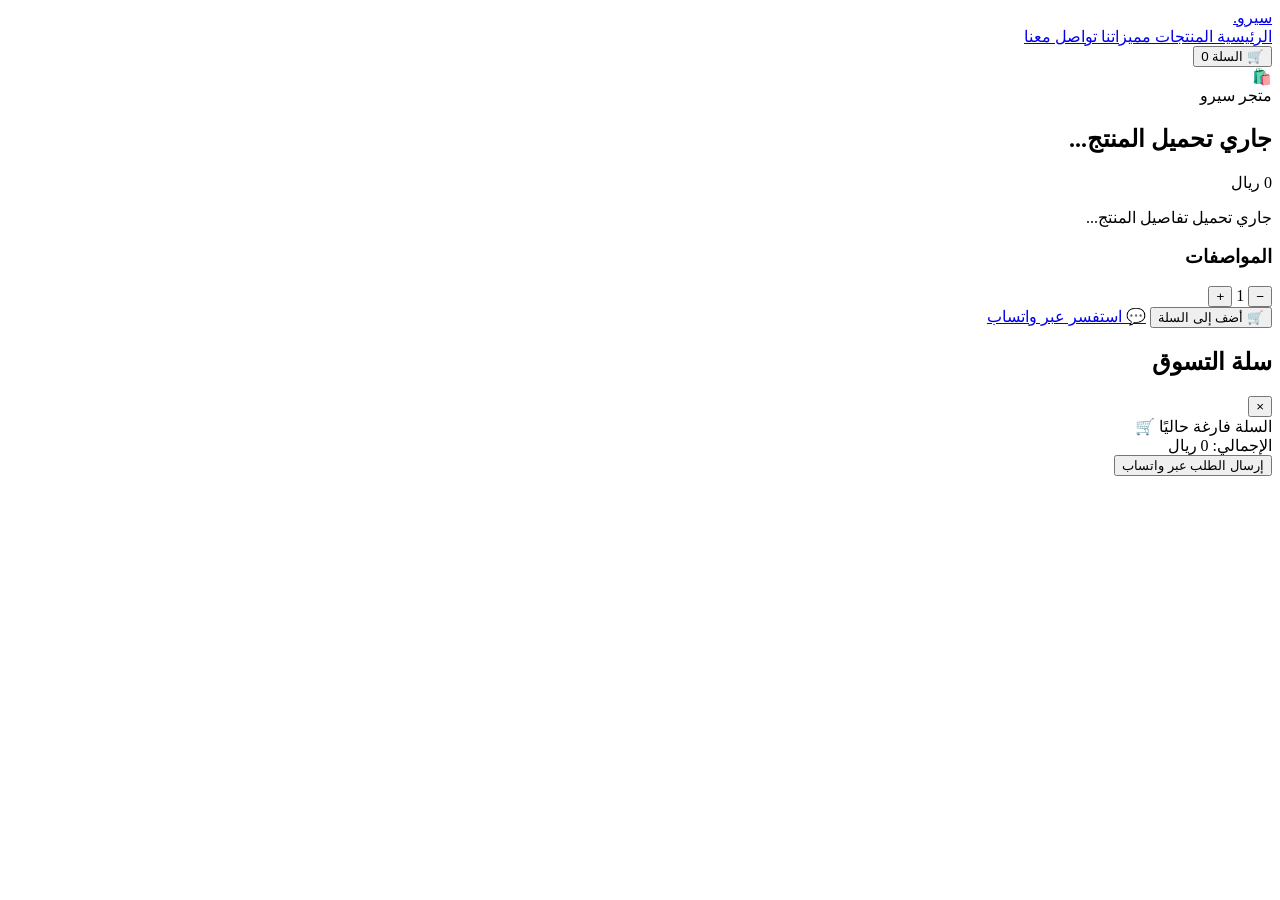
==== product.html @ d92b3050 "Add files via upload" ====
<!DOCTYPE html>
<html lang="ar" dir="rtl">

<head>

    <meta charset="UTF-8">

    <meta
        name="viewport"
        content="width=device-width, initial-scale=1.0">

    <title>تفاصيل المنتج | متجر سيرو</title>

    <meta
        name="description"
        content="تفاصيل المنتج في متجر سيرو">

    <link
        rel="stylesheet"
        href="./style/stylesheet.css">

    <script
        src="./style/script.js"
        defer>
    </script>

</head>


<body>

    <!-- ===== الشريط العلوي ===== -->

    <header>

        <div class="navbar">

            <a
                href="index.html"
                class="logo">

                سيرو<span>.</span>

            </a>


            <nav>

                <a href="index.html#home">
                    الرئيسية
                </a>

                <a href="index.html#products">
                    المنتجات
                </a>

                <a href="index.html#features">
                    مميزاتنا
                </a>

                <a href="index.html#contact">
                    تواصل معنا
                </a>

            </nav>


            <button
                class="cart-button"
                onclick="showCart()">

                🛒 السلة

                <span id="cartCount">
                    0
                </span>

            </button>

        </div>

    </header>


    <!-- ===== تفاصيل المنتج ===== -->

    <main>

        <section class="product-details">

            <div class="product-details-image">

                <div id="productImage">
                    🛍️
                </div>

            </div>


            <div class="product-details-info">

                <span class="product-category">
                    متجر سيرو
                </span>


                <h1 id="productName">
                    جاري تحميل المنتج...
                </h1>


                <div
                    class="product-price"
                    id="productPrice">
                    0 ريال
                </div>


                <p
                    class="product-description"
                    id="productDescription">
                    جاري تحميل تفاصيل المنتج...
                </p>


                <h3>
                    المواصفات
                </h3>


                <ul
                    class="product-specifications"
                    id="productSpecifications">

                </ul>


         <div class="product-actions">

    <div class="quantity-selector">

        <button
            type="button"
            id="decreaseQuantity">
            −
        </button>

        <span id="productQuantity">
            1
        </span>

        <button
            type="button"
            id="increaseQuantity">
            +
        </button>

    </div>


    <button
        class="order-button"
        id="addProductButton">

        🛒 أضف إلى السلة

    </button>


    <a
        href="https://wa.me/qr/YDFGDYJZYL34H1"
        target="_blank"
        class="secondary-button">

        💬 استفسر عبر واتساب

    </a>

</div>

            </div>

        </section>

    </main>


    <!-- ===== السلة ===== -->

    <div
        class="cart-overlay"
        id="cartOverlay"
        onclick="closeCart()">
    </div>


    <aside
        class="cart-sidebar"
        id="cartSidebar"
        aria-label="سلة التسوق">

        <div class="cart-header">

            <h2>
                سلة التسوق
            </h2>

            <button
                class="close-cart"
                onclick="closeCart()"
                aria-label="إغلاق السلة">

                ×

            </button>

        </div>


        <div
            class="cart-items"
            id="cartItems">

            <div class="empty-cart">
                السلة فارغة حاليًا 🛒
            </div>

        </div>


        <div class="cart-footer">

            <div class="cart-total">

                <span>
                    الإجمالي:
                </span>

                <span id="cartTotal">
                    0 ريال
                </span>

            </div>


            <button
                class="whatsapp-order"
                onclick="sendOrderToWhatsApp()">

                إرسال الطلب عبر واتساب

            </button>

        </div>

    </aside>


</body>

</html>
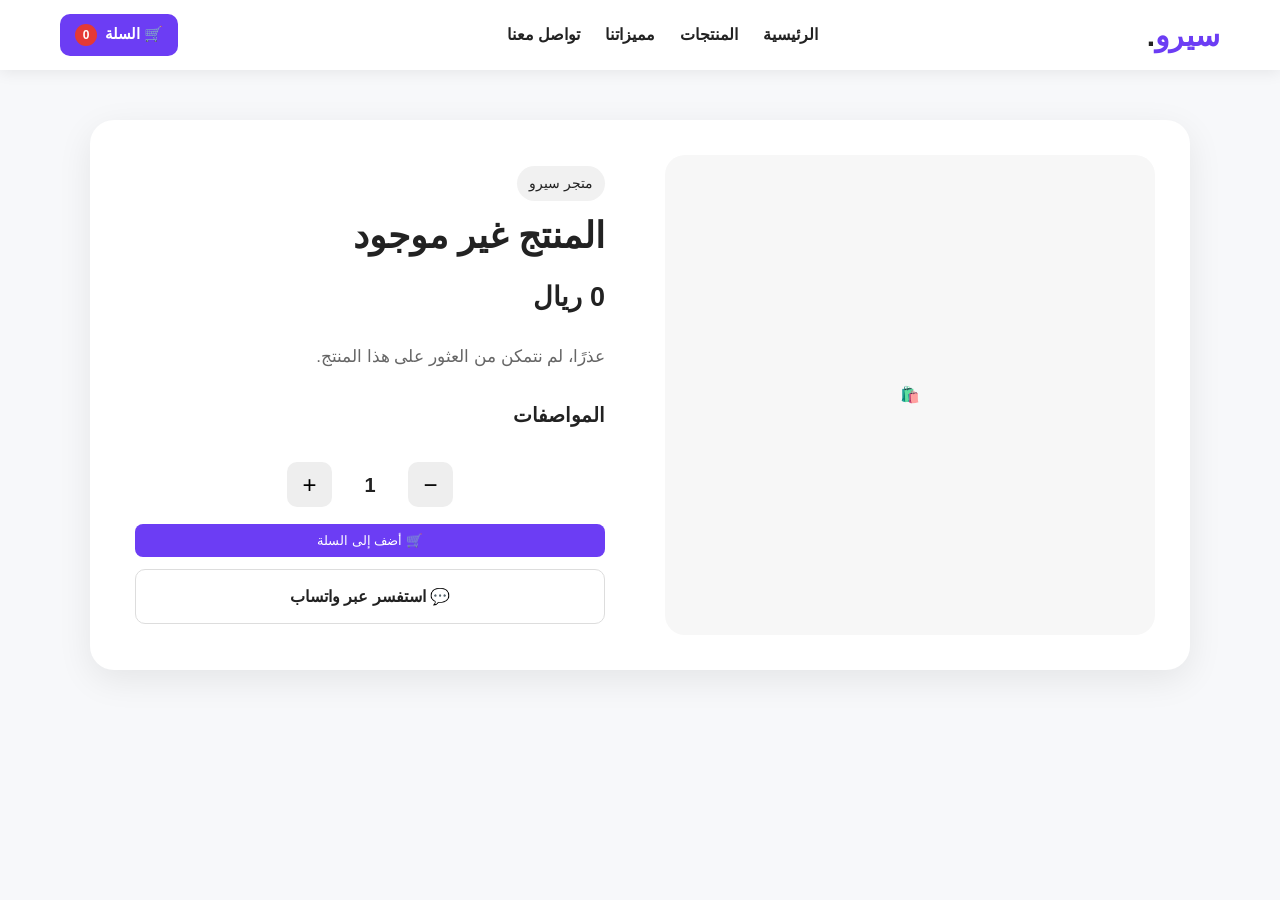
==== commit 35e7ad87: "Refactor HTML structure and meta tags" ====
--- a/product.html
+++ b/product.html
@@ -1,261 +1,124 @@
 <!DOCTYPE html>
 <html lang="ar" dir="rtl">
+  <head>
+    <meta charset="UTF-8" />
 
-<head>
-
-    <meta charset="UTF-8">
-
-    <meta
-        name="viewport"
-        content="width=device-width, initial-scale=1.0">
+    <meta name="viewport" content="width=device-width, initial-scale=1.0" />
 
     <title>تفاصيل المنتج | متجر سيرو</title>
 
-    <meta
-        name="description"
-        content="تفاصيل المنتج في متجر سيرو">
+    <meta name="description" content="تفاصيل المنتج في متجر سيرو" />
 
-    <link
-        rel="stylesheet"
-        href="./style/stylesheet.css">
+    <link rel="stylesheet" href="./style/stylesheet.css" />
 
-    <script
-        src="./style/script.js"
-        defer>
-    </script>
+    <script src="./style/script.js" defer></script>
+  </head>
 
-</head>
-
-
-<body>
-
+  <body>
     <!-- ===== الشريط العلوي ===== -->
 
     <header>
+      <div class="navbar">
+        <a href="index.html" class="logo"> سيرو<span>.</span> </a>
 
-        <div class="navbar">
+        <nav>
+          <a href="index.html#home"> الرئيسية </a>
 
-            <a
-                href="index.html"
-                class="logo">
+          <a href="index.html#products"> المنتجات </a>
 
-                سيرو<span>.</span>
+          <a href="index.html#features"> مميزاتنا </a>
 
-            </a>
+          <a href="index.html#contact"> تواصل معنا </a>
+        </nav>
 
+        <button class="cart-button" onclick="showCart()">
+          🛒 السلة
 
-            <nav>
-
-                <a href="index.html#home">
-                    الرئيسية
-                </a>
-
-                <a href="index.html#products">
-                    المنتجات
-                </a>
-
-                <a href="index.html#features">
-                    مميزاتنا
-                </a>
-
-                <a href="index.html#contact">
-                    تواصل معنا
-                </a>
-
-            </nav>
-
-
-            <button
-                class="cart-button"
-                onclick="showCart()">
-
-                🛒 السلة
-
-                <span id="cartCount">
-                    0
-                </span>
-
-            </button>
-
-        </div>
-
+          <span id="cartCount"> 0 </span>
+        </button>
+      </div>
     </header>
-
 
     <!-- ===== تفاصيل المنتج ===== -->
 
     <main>
+      <section class="product-details">
+        <div class="product-details-image">
+          <div id="productImage">🛍️</div>
+        </div>
 
-        <section class="product-details">
+        <div class="product-details-info">
+          <span class="product-category"> متجر سيرو </span>
 
-            <div class="product-details-image">
+          <h1 id="productName">جاري تحميل المنتج...</h1>
 
-                <div id="productImage">
-                    🛍️
-                </div>
+          <div class="product-price" id="productPrice">0 ريال</div>
 
+          <p class="product-description" id="productDescription">
+            جاري تحميل تفاصيل المنتج...
+          </p>
+
+          <h3>المواصفات</h3>
+
+          <ul class="product-specifications" id="productSpecifications"></ul>
+
+          <div class="product-actions">
+            <div class="quantity-selector">
+              <button type="button" id="decreaseQuantity">−</button>
+
+              <span id="productQuantity"> 1 </span>
+
+              <button type="button" id="increaseQuantity">+</button>
             </div>
 
+            <button class="order-button" id="addProductButton">
+              🛒 أضف إلى السلة
+            </button>
 
-            <div class="product-details-info">
-
-                <span class="product-category">
-                    متجر سيرو
-                </span>
-
-
-                <h1 id="productName">
-                    جاري تحميل المنتج...
-                </h1>
-
-
-                <div
-                    class="product-price"
-                    id="productPrice">
-                    0 ريال
-                </div>
-
-
-                <p
-                    class="product-description"
-                    id="productDescription">
-                    جاري تحميل تفاصيل المنتج...
-                </p>
-
-
-                <h3>
-                    المواصفات
-                </h3>
-
-
-                <ul
-                    class="product-specifications"
-                    id="productSpecifications">
-
-                </ul>
-
-
-         <div class="product-actions">
-
-    <div class="quantity-selector">
-
-        <button
-            type="button"
-            id="decreaseQuantity">
-            −
-        </button>
-
-        <span id="productQuantity">
-            1
-        </span>
-
-        <button
-            type="button"
-            id="increaseQuantity">
-            +
-        </button>
-
-    </div>
-
-
-    <button
-        class="order-button"
-        id="addProductButton">
-
-        🛒 أضف إلى السلة
-
-    </button>
-
-
-    <a
-        href="https://wa.me/qr/YDFGDYJZYL34H1"
-        target="_blank"
-        class="secondary-button">
-
-        💬 استفسر عبر واتساب
-
-    </a>
-
-</div>
-
-            </div>
-
-        </section>
-
+            <a
+              href="https://wa.me/967775365743?text=%D9%85%D8%B1%D8%AD%D8%A8%D9%8B%D8%A7%D8%8C%20%D8%A3%D8%B1%D9%8A%D8%AF%20%D8%A7%D9%84%D8%A7%D8%B3%D8%AA%D9%81%D8%B3%D8%A7%D8%B1%20%D8%B9%D9%86%20%D8%A3%D8%AD%D8%AF%20%D8%A7%D9%84%D9%85%D9%86%D8%AA%D8%AC%D8%A7%D8%AA"
+              target="_blank"
+              class="secondary-button"
+            >
+              💬 استفسر عبر واتساب
+            </a>
+          </div>
+        </div>
+      </section>
     </main>
-
 
     <!-- ===== السلة ===== -->
 
-    <div
-        class="cart-overlay"
-        id="cartOverlay"
-        onclick="closeCart()">
-    </div>
+    <div class="cart-overlay" id="cartOverlay" onclick="closeCart()"></div>
 
+    <aside class="cart-sidebar" id="cartSidebar" aria-label="سلة التسوق">
+      <div class="cart-header">
+        <h2>سلة التسوق</h2>
 
-    <aside
-        class="cart-sidebar"
-        id="cartSidebar"
-        aria-label="سلة التسوق">
+        <button
+          class="close-cart"
+          onclick="closeCart()"
+          aria-label="إغلاق السلة"
+        >
+          ×
+        </button>
+      </div>
 
-        <div class="cart-header">
+      <div class="cart-items" id="cartItems">
+        <div class="empty-cart">السلة فارغة حاليًا 🛒</div>
+      </div>
 
-            <h2>
-                سلة التسوق
-            </h2>
+      <div class="cart-footer">
+        <div class="cart-total">
+          <span> الإجمالي: </span>
 
-            <button
-                class="close-cart"
-                onclick="closeCart()"
-                aria-label="إغلاق السلة">
-
-                ×
-
-            </button>
-
+          <span id="cartTotal"> 0 ريال </span>
         </div>
 
-
-        <div
-            class="cart-items"
-            id="cartItems">
-
-            <div class="empty-cart">
-                السلة فارغة حاليًا 🛒
-            </div>
-
-        </div>
-
-
-        <div class="cart-footer">
-
-            <div class="cart-total">
-
-                <span>
-                    الإجمالي:
-                </span>
-
-                <span id="cartTotal">
-                    0 ريال
-                </span>
-
-            </div>
-
-
-            <button
-                class="whatsapp-order"
-                onclick="sendOrderToWhatsApp()">
-
-                إرسال الطلب عبر واتساب
-
-            </button>
-
-        </div>
-
+        <button class="whatsapp-order" onclick="sendOrderToWhatsApp()">
+          إرسال الطلب عبر واتساب
+        </button>
+      </div>
     </aside>
-
-
-</body>
-
-</html>+  </body>
+</html>
--- a/style/stylesheet.css
+++ b/style/stylesheet.css
@@ -0,0 +1,1373 @@
+* {
+            margin: 0;
+            padding: 0;
+            box-sizing: border-box;
+        }
+
+        html {
+            scroll-behavior: smooth;
+        }
+
+        body {
+            font-family: Arial, Tahoma, sans-serif;
+            background: #f7f8fa;
+            color: #222;
+            line-height: 1.7;
+        }
+
+        a {
+            text-decoration: none;
+            color: inherit;
+        }
+
+        button {
+            font-family: inherit;
+            cursor: pointer;
+        }
+
+        header {
+            background: #ffffff;
+            position: sticky;
+            top: 0;
+            z-index: 1000;
+            box-shadow: 0 2px 15px rgba(0, 0, 0, 0.08);
+        }
+
+        .navbar {
+            max-width: 1200px;
+            margin: auto;
+            min-height: 70px;
+            padding: 0 20px;
+
+            display: flex;
+            align-items: center;
+            justify-content: space-between;
+            gap: 20px;
+        }
+
+        .logo {
+            font-size: 30px;
+            font-weight: bold;
+            color: #6c3df4;
+        }
+
+        .logo span {
+            color: #222;
+        }
+
+        nav {
+            display: flex;
+            gap: 25px;
+        }
+
+        nav a {
+            font-weight: bold;
+            transition: 0.3s;
+        }
+
+        nav a:hover {
+            color: #6c3df4;
+        }
+
+        .cart-button {
+            border: none;
+            background: #6c3df4;
+            color: white;
+            padding: 10px 16px;
+            border-radius: 10px;
+            font-weight: bold;
+        }
+
+        /* ===== الواجهة الرئيسية ===== */
+
+        .hero {
+            min-height: 500px;
+            padding: 70px 20px;
+
+            display: flex;
+            align-items: center;
+
+            background: linear-gradient(135deg, #eee9ff, #ffffff);
+        }
+
+        .hero-content {
+            max-width: 1200px;
+            width: 100%;
+            margin: auto;
+
+            display: flex;
+            align-items: center;
+            justify-content: space-between;
+            gap: 50px;
+        }
+
+        .hero-text {
+            flex: 1;
+        }
+
+        .hero-text .small-title {
+            color: #6c3df4;
+            font-weight: bold;
+            font-size: 18px;
+        }
+
+        .hero h1 {
+            font-size: 50px;
+            margin: 10px 0;
+        }
+
+        .hero h1 span {
+            color: #6c3df4;
+        }
+
+        .hero p {
+            color: #666;
+            font-size: 19px;
+            max-width: 600px;
+            margin-bottom: 25px;
+        }
+
+        .hero-buttons {
+            display: flex;
+            gap: 12px;
+            flex-wrap: wrap;
+        }
+
+        .primary-button,
+        .secondary-button {
+            display: inline-block;
+            padding: 13px 22px;
+            border-radius: 10px;
+            font-weight: bold;
+            transition: 0.3s;
+        }
+
+        .primary-button {
+            background: #6c3df4;
+            color: white;
+        }
+
+        .primary-button:hover {
+            background: #5125ca;
+            transform: translateY(-2px);
+        }
+
+        .secondary-button {
+            background: white;
+            border: 1px solid #ddd;
+        }
+
+        .secondary-button:hover {
+            border-color: #6c3df4;
+            color: #6c3df4;
+        }
+
+        .hero-logo {
+            width: 330px;
+            height: 330px;
+            border-radius: 50%;
+
+            display: flex;
+            align-items: center;
+            justify-content: center;
+
+            background: white;
+            box-shadow: 0 20px 50px rgba(108, 61, 244, 0.18);
+
+            font-size: 75px;
+            font-weight: bold;
+            color: #6c3df4;
+        }
+
+        /* ===== الأقسام ===== */
+
+        .section {
+            max-width: 1200px;
+            margin: auto;
+            padding: 70px 20px;
+        }
+
+        .section-title {
+            text-align: center;
+            margin-bottom: 35px;
+        }
+
+        .section-title h2 {
+            font-size: 32px;
+            margin-bottom: 8px;
+        }
+
+        .section-title p {
+            color: #777;
+        }
+
+        /* ===== البحث ===== */
+
+        .search-box {
+            max-width: 550px;
+            margin: 0 auto 35px;
+        }
+
+        .search-box input {
+            width: 100%;
+            padding: 15px 18px;
+            border: 1px solid #ddd;
+            border-radius: 12px;
+            font-size: 16px;
+            outline: none;
+            background: white;
+        }
+
+        .search-box input:focus {
+            border-color: #6c3df4;
+        }
+
+        /* ===== المنتجات ===== */
+
+        .products {
+            display: grid;
+            grid-template-columns: repeat(3, 1fr);
+            gap: 25px;
+        }
+
+        .product-card {
+            background: white;
+            border-radius: 18px;
+            overflow: hidden;
+            box-shadow: 0 5px 25px rgba(0, 0, 0, 0.07);
+            transition: 0.3s;
+
+            /* البطاقة أصبحت قابلة للضغط */
+            cursor: pointer;
+        }
+
+        .product-card:hover {
+            transform: translateY(-6px);
+            box-shadow: 0 12px 30px rgba(0, 0, 0, 0.12);
+        }
+
+        .product-image {
+            height: 230px;
+            background: linear-gradient(135deg, #eee9ff, #f7f7f7);
+
+            display: flex;
+            align-items: center;
+            justify-content: center;
+
+            font-size: 55px;
+        }
+         .product-image img {
+         width: 100%;
+         }
+
+        .product-info {
+            padding: 20px;
+        }
+
+        .product-info h3 {
+            margin-bottom: 7px;
+        }
+
+        .product-info p {
+            color: #777;
+            font-size: 14px;
+            margin-bottom: 15px;
+        }
+
+        .product-bottom {
+            display: flex;
+            align-items: center;
+            justify-content: space-between;
+            gap: 10px;
+        }
+
+        .price {
+            color: #6c3df4;
+            font-weight: bold;
+            font-size: 18px;
+        }
+
+        .order-button {
+            border: none;
+            background: #6c3df4;
+            color: white;
+            padding: 9px 14px;
+            border-radius: 8px;
+        }
+
+        .order-button:hover {
+            background: #5125ca;
+        }
+
+        /* ===== المميزات ===== */
+
+        .features {
+            display: grid;
+            grid-template-columns: repeat(3, 1fr);
+            gap: 20px;
+        }
+
+        .feature {
+            background: white;
+            padding: 30px 20px;
+            border-radius: 16px;
+            text-align: center;
+            box-shadow: 0 5px 20px rgba(0, 0, 0, 0.05);
+        }
+
+        .feature-icon {
+            font-size: 40px;
+            margin-bottom: 10px;
+        }
+
+        .feature h3 {
+            margin-bottom: 8px;
+        }
+
+        .feature p {
+            color: #777;
+            font-size: 14px;
+        }
+
+        /* ===== التواصل ===== */
+
+        .contact-box {
+            background: #6c3df4;
+            color: white;
+            border-radius: 20px;
+            padding: 50px 25px;
+            text-align: center;
+        }
+
+        .contact-box h2 {
+            font-size: 32px;
+            margin-bottom: 10px;
+        }
+
+        .contact-box p {
+            margin-bottom: 25px;
+            opacity: 0.9;
+        }
+
+        .contact-buttons {
+            display: flex;
+            justify-content: center;
+            gap: 12px;
+            flex-wrap: wrap;
+        }
+
+        .contact-button {
+            background: white;
+            color: #222;
+            padding: 12px 20px;
+            border-radius: 10px;
+            font-weight: bold;
+            transition: 0.3s;
+        }
+
+        .contact-button:hover {
+            transform: translateY(-2px);
+        }
+
+        /* ===== التذييل ===== */
+
+        footer {
+            background: #151515;
+            color: white;
+            text-align: center;
+            padding: 30px 20px;
+            margin-top: 50px;
+        }
+
+        footer p {
+            color: #aaa;
+            font-size: 14px;
+        }
+
+        /* ===== زر واتساب ===== */
+
+        .whatsapp {
+            position: fixed;
+            left: 20px;
+            bottom: 20px;
+
+            width: 58px;
+            height: 58px;
+
+            border-radius: 50%;
+            background: #25d366;
+            color: white;
+
+            display: flex;
+            align-items: center;
+            justify-content: center;
+
+            font-size: 27px;
+            font-weight: bold;
+
+            box-shadow: 0 5px 20px rgba(0, 0, 0, 0.2);
+
+            z-index: 2000;
+        }
+
+        .whatsapp:hover {
+            transform: scale(1.08);
+        }
+
+        /* ===== السلة ===== */
+
+        .cart-overlay {
+            position: fixed;
+            inset: 0;
+            background: rgba(0, 0, 0, 0.45);
+
+            opacity: 0;
+            visibility: hidden;
+
+            transition: 0.3s;
+
+            z-index: 3000;
+        }
+
+        .cart-overlay.active {
+            opacity: 1;
+            visibility: visible;
+        }
+
+        .cart-sidebar {
+            position: fixed;
+            top: 0;
+            right: 0;
+
+            width: min(420px, 100%);
+            height: 100vh;
+
+            background: white;
+
+            transform: translateX(100%);
+            transition: 0.3s ease;
+
+            z-index: 3001;
+
+            display: flex;
+            flex-direction: column;
+
+            box-shadow: -5px 0 25px rgba(0, 0, 0, 0.15);
+        }
+
+        .cart-sidebar.active {
+            transform: translateX(0);
+        }
+
+        .cart-header {
+            padding: 20px;
+
+            display: flex;
+            align-items: center;
+            justify-content: space-between;
+
+            border-bottom: 1px solid #eee;
+        }
+
+        .cart-header h2 {
+            font-size: 22px;
+        }
+
+        .close-cart {
+            border: none;
+            background: #f1f1f1;
+
+            width: 35px;
+            height: 35px;
+
+            border-radius: 50%;
+
+            font-size: 20px;
+        }
+
+        .cart-items {
+            flex: 1;
+            overflow-y: auto;
+            padding: 20px;
+        }
+
+        .empty-cart {
+            text-align: center;
+            color: #777;
+            padding: 50px 10px;
+        }
+
+        .cart-item {
+            display: flex;
+            align-items: center;
+            justify-content: space-between;
+
+            gap: 12px;
+
+            padding: 14px 0;
+
+            border-bottom: 1px solid #eee;
+        }
+
+        .cart-item-info {
+            flex: 1;
+        }
+
+        .cart-item-info h3 {
+            font-size: 16px;
+            margin-bottom: 4px;
+        }
+
+        .cart-item-info p {
+            color: #6c3df4;
+            font-size: 14px;
+            font-weight: bold;
+        }
+
+        .cart-item-quantity {
+            color: #666;
+            font-size: 14px;
+        }
+
+        .remove-item {
+            border: none;
+            background: #ffe8e8;
+            color: #d33;
+
+            padding: 6px 9px;
+
+            border-radius: 7px;
+
+            font-size: 13px;
+        }
+
+        .cart-footer {
+            padding: 20px;
+
+            border-top: 1px solid #eee;
+
+            background: #fafafa;
+        }
+
+        .cart-total {
+            display: flex;
+            justify-content: space-between;
+
+            font-size: 19px;
+            font-weight: bold;
+
+            margin-bottom: 15px;
+        }
+
+        .whatsapp-order {
+            width: 100%;
+
+            border: none;
+
+            background: #25d366;
+            color: white;
+
+            padding: 13px;
+
+            border-radius: 10px;
+
+            font-weight: bold;
+            font-size: 16px;
+        }
+
+        .whatsapp-order:hover {
+            background: #1eaf55;
+        }
+
+        /* ===== الجوال ===== */
+
+        @media (max-width: 850px) {
+
+            .navbar {
+                min-height: 65px;
+            }
+
+            nav {
+                display: none;
+            }
+
+            .hero {
+                padding: 50px 20px;
+            }
+
+            .hero-content {
+                flex-direction: column-reverse;
+                text-align: center;
+            }
+
+            .hero h1 {
+                font-size: 38px;
+            }
+
+            .hero p {
+                font-size: 16px;
+            }
+
+            .hero-buttons {
+                justify-content: center;
+            }
+
+            .hero-logo {
+                width: 220px;
+                height: 220px;
+                font-size: 55px;
+            }
+
+            .products {
+                grid-template-columns: repeat(2, 1fr);
+            }
+
+            .features {
+                grid-template-columns: 1fr;
+            }
+        }
+
+        @media (max-width: 550px) {
+
+            .logo {
+                font-size: 25px;
+            }
+
+            .cart-button {
+                padding: 8px 12px;
+                font-size: 13px;
+            }
+
+            .hero h1 {
+                font-size: 32px;
+            }
+
+            .hero-logo {
+                width: 180px;
+                height: 180px;
+                font-size: 45px;
+            }
+
+            .products {
+                grid-template-columns: 1fr;
+            }
+
+            .product-image {
+                height: 210px;
+            }
+
+            .section {
+                padding: 50px 15px;
+            }
+
+            .section-title h2 {
+                font-size: 27px;
+            }
+
+            .contact-box h2 {
+                font-size: 26px;
+            }
+
+            .whatsapp {
+                left: 15px;
+                bottom: 15px;
+            }
+        }
+        
+        
+        /* =========================================
+   سلة متجر سيرو
+   ========================================= */
+
+.cart-overlay {
+    position: fixed;
+    inset: 0;
+    background: rgba(0, 0, 0, 0.45);
+    opacity: 0;
+    visibility: hidden;
+    transition: 0.3s ease;
+    z-index: 999;
+}
+
+.cart-overlay.active {
+    opacity: 1;
+    visibility: visible;
+}
+
+
+/* صندوق السلة */
+
+.cart-sidebar {
+    position: fixed;
+    top: 0;
+    right: -430px;
+    width: 400px;
+    max-width: 92%;
+    height: 100vh;
+    background: #ffffff;
+    z-index: 1000;
+    display: flex;
+    flex-direction: column;
+    box-shadow: -5px 0 25px rgba(0, 0, 0, 0.15);
+    transition: right 0.35s ease;
+}
+
+.cart-sidebar.active {
+    right: 0;
+}
+
+
+/* رأس السلة */
+
+.cart-header {
+    display: flex;
+    align-items: center;
+    justify-content: space-between;
+    padding: 20px;
+    border-bottom: 1px solid #eeeeee;
+}
+
+.cart-header h2 {
+    margin: 0;
+    font-size: 22px;
+}
+
+.close-cart {
+    width: 38px;
+    height: 38px;
+    border: none;
+    border-radius: 50%;
+    background: #f3f3f3;
+    font-size: 25px;
+    cursor: pointer;
+    transition: 0.2s;
+}
+
+.close-cart:hover {
+    background: #e5e5e5;
+}
+
+
+/* المنتجات داخل السلة */
+
+.cart-items {
+    flex: 1;
+    overflow-y: auto;
+    padding: 15px;
+}
+
+.empty-cart {
+    text-align: center;
+    padding: 50px 20px;
+    color: #777;
+    font-size: 17px;
+}
+
+
+/* المنتج داخل السلة */
+
+.cart-item {
+    position: relative;
+    display: grid;
+    grid-template-columns: 1fr auto;
+    gap: 10px;
+    padding: 15px;
+    margin-bottom: 12px;
+    border: 1px solid #eeeeee;
+    border-radius: 12px;
+    background: #fafafa;
+}
+
+.cart-item-info h3 {
+    margin: 0 0 7px;
+    font-size: 16px;
+}
+
+.cart-item-info p {
+    margin: 0;
+    color: #777;
+    font-size: 14px;
+}
+
+.cart-item-total {
+    font-weight: bold;
+    margin-top: 8px;
+}
+
+
+/* أزرار الكمية */
+
+.cart-item-controls {
+    display: flex;
+    align-items: center;
+    gap: 8px;
+}
+
+.cart-item-controls button {
+    width: 30px;
+    height: 30px;
+    border: none;
+    border-radius: 7px;
+    background: #eeeeee;
+    cursor: pointer;
+    font-size: 18px;
+}
+
+.cart-item-controls button:hover {
+    background: #dddddd;
+}
+
+.cart-item-controls span {
+    min-width: 25px;
+    text-align: center;
+    font-weight: bold;
+}
+
+
+/* زر حذف المنتج */
+
+.remove-item {
+    position: absolute;
+    left: 10px;
+    bottom: 10px;
+    border: none;
+    background: transparent;
+    cursor: pointer;
+    font-size: 16px;
+}
+
+
+/* أسفل السلة */
+
+.cart-footer {
+    padding: 18px;
+    border-top: 1px solid #eeeeee;
+    background: #ffffff;
+}
+
+.cart-total {
+    display: flex;
+    justify-content: space-between;
+    align-items: center;
+    margin-bottom: 15px;
+    font-size: 18px;
+    font-weight: bold;
+}
+
+.whatsapp-order {
+    width: 100%;
+    padding: 14px;
+    border: none;
+    border-radius: 10px;
+    background: #25D366;
+    color: white;
+    font-size: 16px;
+    font-weight: bold;
+    cursor: pointer;
+    transition: 0.2s;
+}
+
+.whatsapp-order:hover {
+    transform: translateY(-2px);
+    opacity: 0.9;
+}
+
+
+/* منع تحريك الصفحة عند فتح السلة */
+
+body.cart-open {
+    overflow: hidden;
+}
+
+
+/* =========================================
+   زر السلة في الشريط العلوي
+   ========================================= */
+
+.cart-button {
+    border: none;
+    border-radius: 10px;
+    padding: 10px 15px;
+    cursor: pointer;
+    font-size: 15px;
+    transition: 0.2s;
+}
+
+.cart-button:hover {
+    transform: translateY(-2px);
+}
+
+#cartCount {
+    display: inline-flex;
+    align-items: center;
+    justify-content: center;
+    min-width: 22px;
+    height: 22px;
+    padding: 0 5px;
+    margin-right: 4px;
+    border-radius: 50%;
+    background: #e53935;
+    color: white;
+    font-size: 12px;
+    font-weight: bold;
+}
+
+
+/* =========================================
+   تحسين الجوال
+   ========================================= */
+
+@media (max-width: 600px) {
+
+    .cart-sidebar {
+        width: 100%;
+        max-width: 100%;
+        right: -100%;
+    }
+
+    .cart-sidebar.active {
+        right: 0;
+    }
+
+    .cart-header {
+        padding: 16px;
+    }
+
+    .cart-header h2 {
+        font-size: 20px;
+    }
+
+    .cart-items {
+        padding: 12px;
+    }
+
+    .cart-item {
+        padding: 13px;
+    }
+
+    .cart-footer {
+        padding: 15px;
+    }
+
+}
+
+/* =========================================
+   صور المنتجات
+   ========================================= */
+
+.product-image {
+    width: 100%;
+    height: 220px;
+    overflow: hidden;
+    border-radius: 15px;
+}
+
+.product-image img {
+    width: 100%;
+    height: 100%;
+    object-fit: cover;
+    display: block;
+}
+
+
+/* =========================================
+   صورة صفحة تفاصيل المنتج
+   ========================================= */
+
+.product-details-image {
+    width: 100%;
+    max-width: 500px;
+}
+
+.product-details-image img {
+    width: 100%;
+    max-height: 500px;
+    object-fit: contain;
+    border-radius: 18px;
+    display: block;
+}
+/* =========================================
+   اختيار كمية المنتج
+   ========================================= */
+
+.quantity-selector {
+    display: flex;
+    align-items: center;
+    justify-content: center;
+    gap: 15px;
+    margin-bottom: 15px;
+}
+
+
+.quantity-selector button {
+    width: 42px;
+    height: 42px;
+    border: none;
+    border-radius: 10px;
+    background: #eeeeee;
+    font-size: 24px;
+    cursor: pointer;
+    transition: 0.2s;
+}
+
+
+.quantity-selector button:hover {
+    background: #dddddd;
+}
+
+
+#productQuantity {
+    min-width: 35px;
+    text-align: center;
+    font-size: 20px;
+    font-weight: bold;
+}
+
+
+@media (max-width: 600px) {
+
+    .quantity-selector button {
+        width: 45px;
+        height: 45px;
+    }
+
+}
+/* =========================================
+   صفحة تفاصيل المنتج
+   تصميم متجاوب
+   ========================================= */
+
+.product-details {
+    width: min(1100px, 92%);
+    margin: 50px auto;
+    padding: 35px;
+
+    display: grid;
+    grid-template-columns: 1fr 1fr;
+    gap: 50px;
+
+    align-items: center;
+
+    background: #ffffff;
+    border-radius: 24px;
+
+    box-shadow:
+        0 10px 35px rgba(0, 0, 0, 0.08);
+}
+
+
+/* =========================================
+   صورة المنتج
+   ========================================= */
+
+.product-details-image {
+    width: 100%;
+    height: 480px;
+
+    display: flex;
+    align-items: center;
+    justify-content: center;
+
+    overflow: hidden;
+
+    border-radius: 20px;
+    background: #f7f7f7;
+}
+
+
+.product-details-image img {
+    width: 100%;
+    height: 100%;
+
+    object-fit: contain;
+
+    display: block;
+
+    transition: transform 0.3s ease;
+}
+
+
+.product-details-image:hover img {
+    transform: scale(1.04);
+}
+
+
+/* =========================================
+   معلومات المنتج
+   ========================================= */
+
+.product-details-info {
+    padding: 10px;
+}
+
+
+.product-category {
+    display: inline-block;
+
+    margin-bottom: 12px;
+    padding: 6px 12px;
+
+    border-radius: 20px;
+
+    background: #f1f1f1;
+
+    font-size: 14px;
+}
+
+
+.product-details-info h1 {
+    margin: 0 0 15px;
+
+    font-size: 36px;
+    line-height: 1.3;
+}
+
+
+.product-price {
+    margin-bottom: 20px;
+
+    font-size: 27px;
+    font-weight: bold;
+}
+
+
+.product-description {
+    margin-bottom: 25px;
+
+    color: #666;
+
+    font-size: 17px;
+    line-height: 1.9;
+}
+
+
+/* =========================================
+   المواصفات
+   ========================================= */
+
+.product-details-info h3 {
+    margin-bottom: 12px;
+
+    font-size: 20px;
+}
+
+
+.product-specifications {
+    margin: 0 0 30px;
+    padding-right: 22px;
+
+    line-height: 2;
+}
+
+
+.product-specifications li {
+    margin-bottom: 5px;
+}
+
+
+/* =========================================
+   أزرار المنتج
+   ========================================= */
+
+.product-actions {
+    display: flex;
+    flex-direction: column;
+
+    gap: 12px;
+}
+
+
+.product-actions .order-button,
+.product-actions .secondary-button {
+    width: 100%;
+
+    box-sizing: border-box;
+
+    text-align: center;
+}
+
+
+/* =========================================
+   اختيار الكمية
+   ========================================= */
+
+.quantity-selector {
+    display: flex;
+
+    align-items: center;
+    justify-content: center;
+
+    gap: 18px;
+
+    margin-bottom: 5px;
+}
+
+
+.quantity-selector button {
+    width: 45px;
+    height: 45px;
+
+    border: none;
+    border-radius: 10px;
+
+    background: #eeeeee;
+
+    font-size: 24px;
+
+    cursor: pointer;
+
+    transition: 0.2s ease;
+}
+
+
+.quantity-selector button:hover {
+    transform: scale(1.05);
+}
+
+
+#productQuantity {
+    min-width: 40px;
+
+    text-align: center;
+
+    font-size: 20px;
+    font-weight: bold;
+}
+
+
+/* =========================================
+   الأجهزة اللوحية
+   ========================================= */
+
+@media (max-width: 900px) {
+
+    .product-details {
+        grid-template-columns: 1fr;
+
+        gap: 30px;
+
+        margin: 30px auto;
+
+        padding: 25px;
+    }
+
+
+    .product-details-image {
+        height: 400px;
+    }
+
+
+    .product-details-info h1 {
+        font-size: 30px;
+    }
+
+}
+
+
+/* =========================================
+   الجوال
+   ========================================= */
+
+@media (max-width: 600px) {
+
+    .product-details {
+        width: 92%;
+
+        margin: 20px auto;
+
+        padding: 18px;
+
+        gap: 25px;
+
+        border-radius: 18px;
+    }
+
+
+    .product-details-image {
+        height: 300px;
+
+        border-radius: 15px;
+    }
+
+
+    .product-details-info {
+        padding: 0;
+    }
+
+
+    .product-details-info h1 {
+        font-size: 25px;
+    }
+
+
+    .product-price {
+        font-size: 23px;
+    }
+
+
+    .product-description {
+        font-size: 15px;
+
+        line-height: 1.8;
+    }
+
+
+    .product-details-info h3 {
+        font-size: 18px;
+    }
+
+
+    .product-specifications {
+        font-size: 15px;
+
+        margin-bottom: 20px;
+    }
+
+
+    .quantity-selector button {
+        width: 42px;
+        height: 42px;
+    }
+
+
+    .order-button,
+    .secondary-button {
+        min-height: 48px;
+
+        display: flex;
+
+        align-items: center;
+        justify-content: center;
+    }
+
+}
+
+
+/* =========================================
+   الجوال الصغير جدًا
+   ========================================= */
+
+@media (max-width: 380px) {
+
+    .product-details {
+        width: 94%;
+
+        padding: 14px;
+    }
+
+
+    .product-details-image {
+        height: 250px;
+    }
+
+
+    .product-details-info h1 {
+        font-size: 22px;
+    }
+
+
+    .product-price {
+        font-size: 21px;
+    }
+
+}
